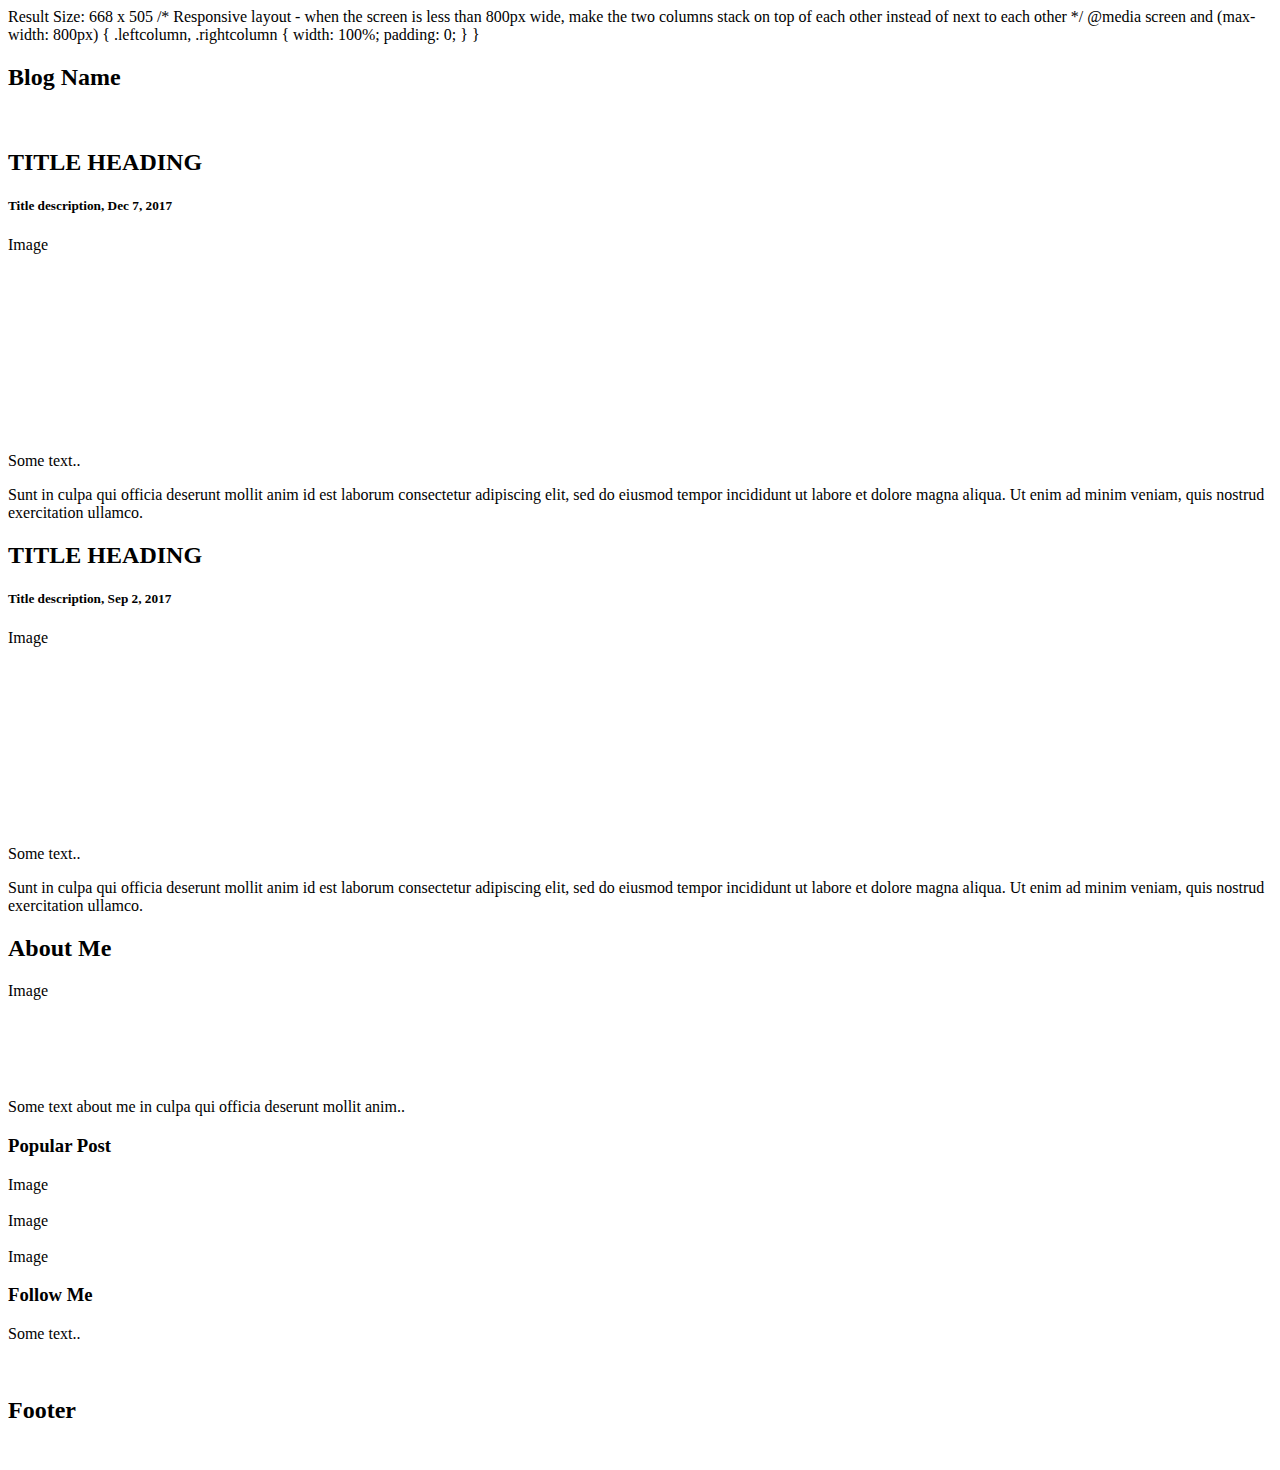
==== index.html @ 8476118e "Add files via upload" ====
Result Size: 668 x 505

/* Responsive layout - when the screen is less than 800px wide, make the two columns stack on top of each other instead of next to each other */

@media screen and (max-width: 800px) {

  .leftcolumn, .rightcolumn {   

    width: 100%;

    padding: 0;

  }

}

</style>

</head>

<body>

​

<div class="header">

  <h2>Blog Name</h2>

</div>

​

<div class="row">

  <div class="leftcolumn">

    <div class="card">

      <h2>TITLE HEADING</h2>

      <h5>Title description, Dec 7, 2017</h5>

      <div class="fakeimg" style="height:200px;">Image</div>

      <p>Some text..</p>

      <p>Sunt in culpa qui officia deserunt mollit anim id est laborum consectetur adipiscing elit, sed do eiusmod tempor incididunt ut labore et dolore magna aliqua. Ut enim ad minim veniam, quis nostrud exercitation ullamco.</p>

    </div>

    <div class="card">

      <h2>TITLE HEADING</h2>

      <h5>Title description, Sep 2, 2017</h5>

      <div class="fakeimg" style="height:200px;">Image</div>

      <p>Some text..</p>

      <p>Sunt in culpa qui officia deserunt mollit anim id est laborum consectetur adipiscing elit, sed do eiusmod tempor incididunt ut labore et dolore magna aliqua. Ut enim ad minim veniam, quis nostrud exercitation ullamco.</p>

    </div>

  </div>

  <div class="rightcolumn">

    <div class="card">

      <h2>About Me</h2>

      <div class="fakeimg" style="height:100px;">Image</div>

      <p>Some text about me in culpa qui officia deserunt mollit anim..</p>

    </div>

    <div class="card">

      <h3>Popular Post</h3>

      <div class="fakeimg">Image</div><br>

      <div class="fakeimg">Image</div><br>

      <div class="fakeimg">Image</div>

    </div>

    <div class="card">

      <h3>Follow Me</h3>

      <p>Some text..</p>

    </div>

  </div>

</div>

​

<div class="footer">

  <h2>Footer</h2>

</div>

​

</body>

</html>

​
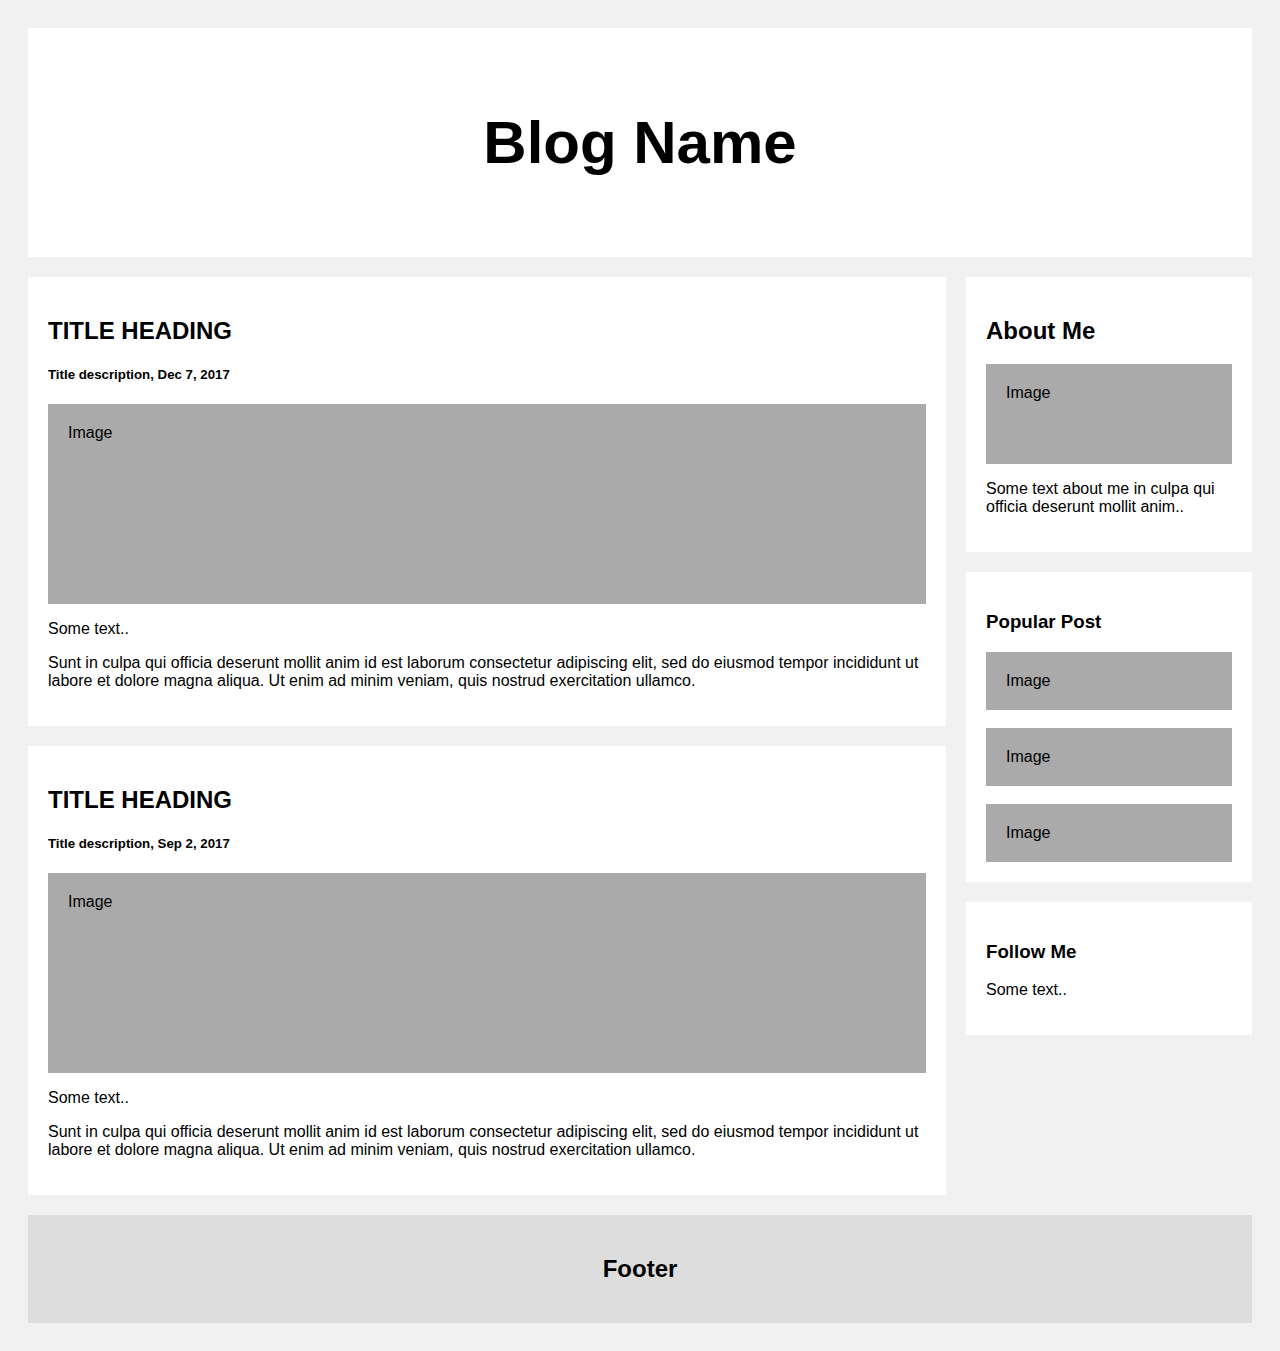
==== commit db812241: "Update index.html" ====
--- a/index.html
+++ b/index.html
@@ -1,119 +1,124 @@
+<!DOCTYPE html>
+<html>
+<head>
+<meta name="viewport" content="width=device-width, initial-scale=1">
+<style>
+* {
+  box-sizing: border-box;
+}
 
-Result Size: 668 x 505
+/* Add a gray background color with some padding */
+body {
+  font-family: Arial;
+  padding: 20px;
+  background: #f1f1f1;
+}
+
+/* Header/Blog Title */
+.header {
+  padding: 30px;
+  font-size: 40px;
+  text-align: center;
+  background: white;
+}
+
+/* Create two unequal columns that floats next to each other */
+/* Left column */
+.leftcolumn {   
+  float: left;
+  width: 75%;
+}
+
+/* Right column */
+.rightcolumn {
+  float: left;
+  width: 25%;
+  padding-left: 20px;
+}
+
+/* Fake image */
+.fakeimg {
+  background-color: #aaa;
+  width: 100%;
+  padding: 20px;
+}
+
+/* Add a card effect for articles */
+.card {
+   background-color: white;
+   padding: 20px;
+   margin-top: 20px;
+}
+
+/* Clear floats after the columns */
+.row:after {
+  content: "";
+  display: table;
+  clear: both;
+}
+
+/* Footer */
+.footer {
+  padding: 20px;
+  text-align: center;
+  background: #ddd;
+  margin-top: 20px;
+}
 
 /* Responsive layout - when the screen is less than 800px wide, make the two columns stack on top of each other instead of next to each other */
-
 @media screen and (max-width: 800px) {
-
   .leftcolumn, .rightcolumn {   
-
     width: 100%;
-
     padding: 0;
-
   }
-
 }
-
 </style>
-
 </head>
-
 <body>
 
-​
-
 <div class="header">
-
   <h2>Blog Name</h2>
-
 </div>
 
-​
-
 <div class="row">
-
   <div class="leftcolumn">
-
     <div class="card">
-
       <h2>TITLE HEADING</h2>
-
       <h5>Title description, Dec 7, 2017</h5>
-
       <div class="fakeimg" style="height:200px;">Image</div>
-
       <p>Some text..</p>
-
       <p>Sunt in culpa qui officia deserunt mollit anim id est laborum consectetur adipiscing elit, sed do eiusmod tempor incididunt ut labore et dolore magna aliqua. Ut enim ad minim veniam, quis nostrud exercitation ullamco.</p>
-
     </div>
-
     <div class="card">
-
       <h2>TITLE HEADING</h2>
-
       <h5>Title description, Sep 2, 2017</h5>
-
       <div class="fakeimg" style="height:200px;">Image</div>
-
       <p>Some text..</p>
-
       <p>Sunt in culpa qui officia deserunt mollit anim id est laborum consectetur adipiscing elit, sed do eiusmod tempor incididunt ut labore et dolore magna aliqua. Ut enim ad minim veniam, quis nostrud exercitation ullamco.</p>
-
     </div>
-
   </div>
-
   <div class="rightcolumn">
-
     <div class="card">
-
       <h2>About Me</h2>
-
       <div class="fakeimg" style="height:100px;">Image</div>
-
       <p>Some text about me in culpa qui officia deserunt mollit anim..</p>
-
     </div>
-
     <div class="card">
-
       <h3>Popular Post</h3>
-
       <div class="fakeimg">Image</div><br>
-
       <div class="fakeimg">Image</div><br>
-
       <div class="fakeimg">Image</div>
-
     </div>
-
     <div class="card">
-
       <h3>Follow Me</h3>
-
       <p>Some text..</p>
-
     </div>
-
   </div>
-
 </div>
 
-​
-
 <div class="footer">
-
   <h2>Footer</h2>
-
 </div>
 
-​
-
 </body>
-
 </html>
-
-​
-
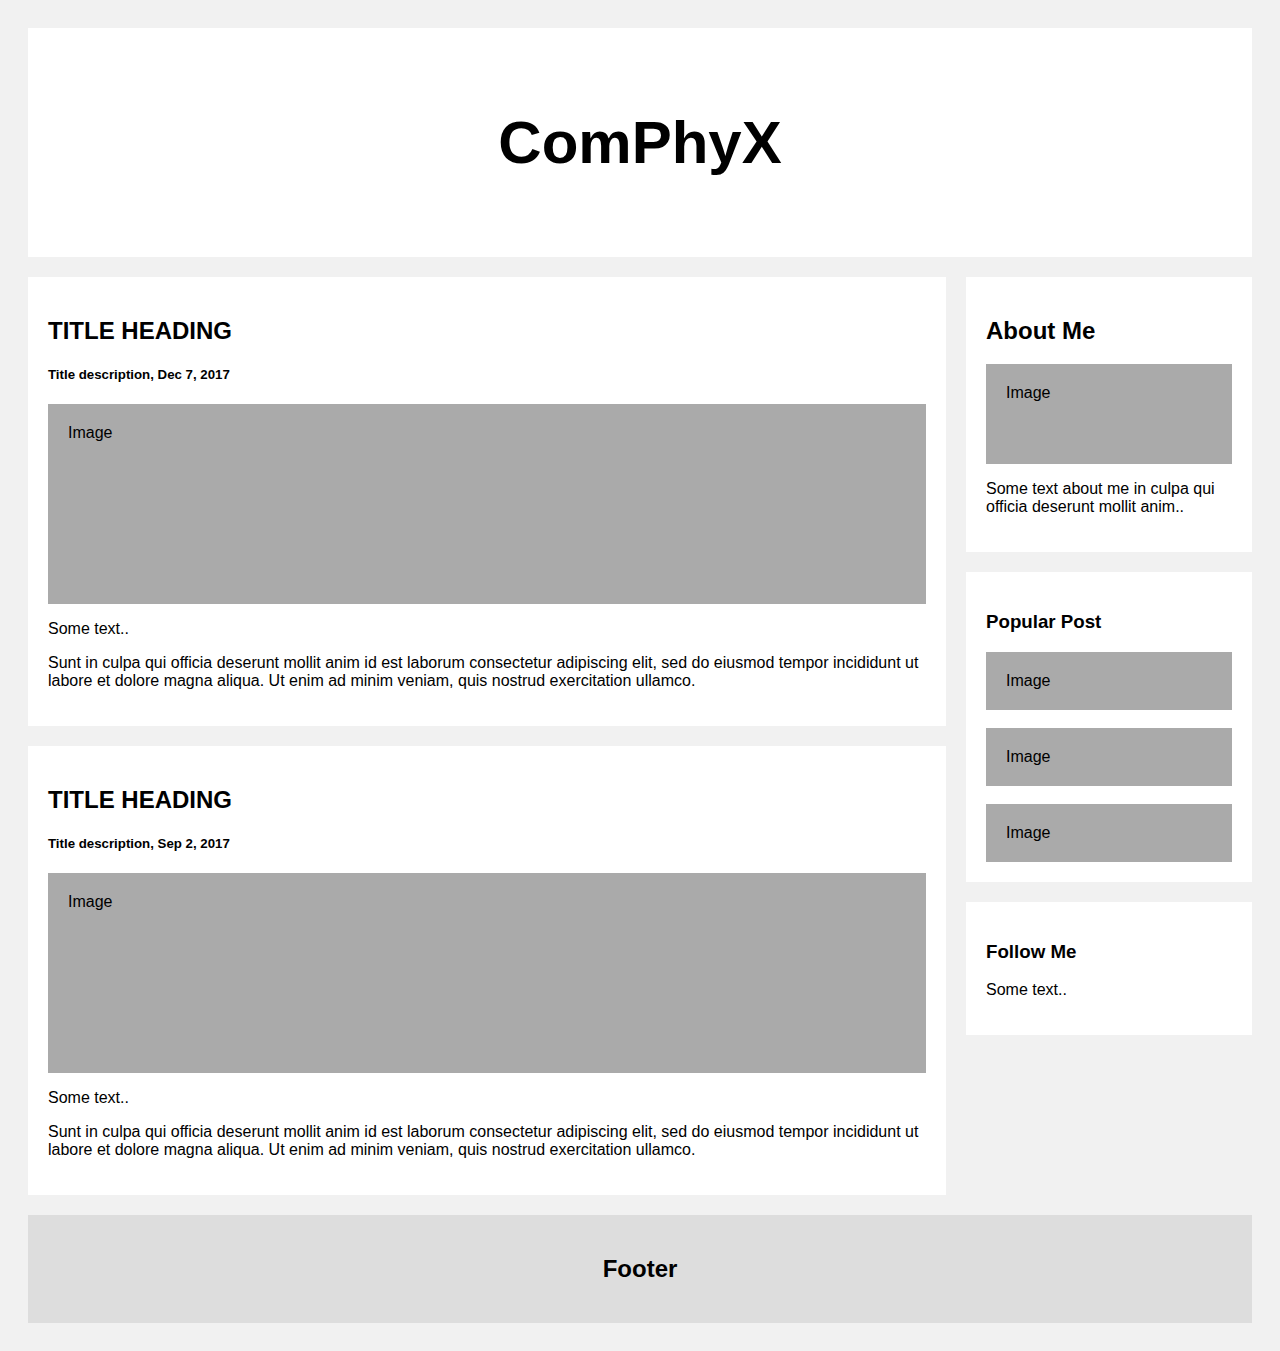
==== commit 08f08fd1: "Update index.html" ====
--- a/index.html
+++ b/index.html
@@ -77,7 +77,7 @@
 <body>
 
 <div class="header">
-  <h2>Blog Name</h2>
+  <h2>ComPhyX</h2>
 </div>
 
 <div class="row">
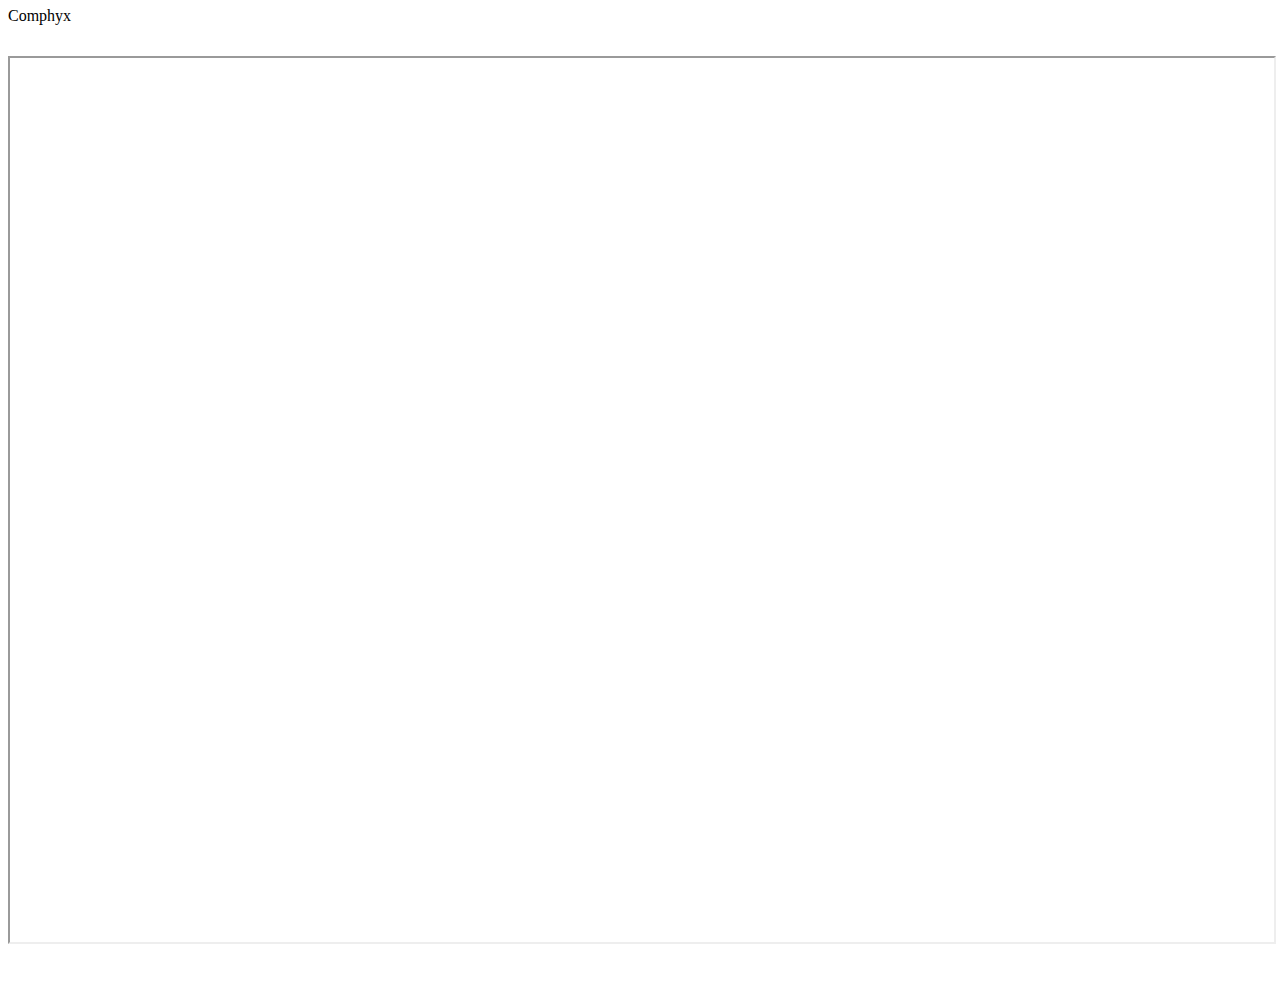
==== commit 9aa3fe93: "Updated" ====
--- a/index.html
+++ b/index.html
@@ -1,124 +1,24 @@
-<!DOCTYPE html>
+<!DOCTYPE HTML PUBLIC "-//W3C//DTD HTML 4.0 Transitional//EN">
 <html>
 <head>
-<meta name="viewport" content="width=device-width, initial-scale=1">
-<style>
-* {
-  box-sizing: border-box;
-}
+	<meta http-equiv="content-type" content="text/html; charset=windows-1252"/>
+	<!--<meta http-equiv="refresh" content="3">-->
+	<title></title>
+	<meta name="generator" content="LibreOffice 7.0.0.3 (Windows)"/>
+	<meta name="created" content="2020-09-18T15:55:56.317000000"/>
+	<meta name="changed" content="2020-09-18T15:59:19.121000000"/>
+	<style type="text/css">
+		@page { size: 21cm 29.7cm; margin: 2cm }
+		p { margin-bottom: 0.25cm; line-height: 115%; background: transparent }
+	</style>
+</head>
+<body lang="en-IN" link="#000080" vlink="#800000" dir="ltr"><p style="margin-bottom: 0cm; line-height: 100%">
+Comphyx</p>
+<p style="margin-bottom: 0cm; line-height: 100%"><br/>
+	<iframe src="https://docs.google.com/spreadsheets/d/e/2PACX-1vR9kXqralVHbAflpayKuneGrRjjFUjQ_caDxe_T-oYOg3GYvP3degwxZTBBNEHZRg5A0v9gRcZRI5qU/pubhtml?widget=true&amp;headers=false" width="100%" height="100%"></iframe>
+</p>
+<p style="margin-bottom: 0cm; line-height: 100%"><br/>
 
-/* Add a gray background color with some padding */
-body {
-  font-family: Arial;
-  padding: 20px;
-  background: #f1f1f1;
-}
-
-/* Header/Blog Title */
-.header {
-  padding: 30px;
-  font-size: 40px;
-  text-align: center;
-  background: white;
-}
-
-/* Create two unequal columns that floats next to each other */
-/* Left column */
-.leftcolumn {   
-  float: left;
-  width: 75%;
-}
-
-/* Right column */
-.rightcolumn {
-  float: left;
-  width: 25%;
-  padding-left: 20px;
-}
-
-/* Fake image */
-.fakeimg {
-  background-color: #aaa;
-  width: 100%;
-  padding: 20px;
-}
-
-/* Add a card effect for articles */
-.card {
-   background-color: white;
-   padding: 20px;
-   margin-top: 20px;
-}
-
-/* Clear floats after the columns */
-.row:after {
-  content: "";
-  display: table;
-  clear: both;
-}
-
-/* Footer */
-.footer {
-  padding: 20px;
-  text-align: center;
-  background: #ddd;
-  margin-top: 20px;
-}
-
-/* Responsive layout - when the screen is less than 800px wide, make the two columns stack on top of each other instead of next to each other */
-@media screen and (max-width: 800px) {
-  .leftcolumn, .rightcolumn {   
-    width: 100%;
-    padding: 0;
-  }
-}
-</style>
-</head>
-<body>
-
-<div class="header">
-  <h2>ComPhyX</h2>
-</div>
-
-<div class="row">
-  <div class="leftcolumn">
-    <div class="card">
-      <h2>TITLE HEADING</h2>
-      <h5>Title description, Dec 7, 2017</h5>
-      <div class="fakeimg" style="height:200px;">Image</div>
-      <p>Some text..</p>
-      <p>Sunt in culpa qui officia deserunt mollit anim id est laborum consectetur adipiscing elit, sed do eiusmod tempor incididunt ut labore et dolore magna aliqua. Ut enim ad minim veniam, quis nostrud exercitation ullamco.</p>
-    </div>
-    <div class="card">
-      <h2>TITLE HEADING</h2>
-      <h5>Title description, Sep 2, 2017</h5>
-      <div class="fakeimg" style="height:200px;">Image</div>
-      <p>Some text..</p>
-      <p>Sunt in culpa qui officia deserunt mollit anim id est laborum consectetur adipiscing elit, sed do eiusmod tempor incididunt ut labore et dolore magna aliqua. Ut enim ad minim veniam, quis nostrud exercitation ullamco.</p>
-    </div>
-  </div>
-  <div class="rightcolumn">
-    <div class="card">
-      <h2>About Me</h2>
-      <div class="fakeimg" style="height:100px;">Image</div>
-      <p>Some text about me in culpa qui officia deserunt mollit anim..</p>
-    </div>
-    <div class="card">
-      <h3>Popular Post</h3>
-      <div class="fakeimg">Image</div><br>
-      <div class="fakeimg">Image</div><br>
-      <div class="fakeimg">Image</div>
-    </div>
-    <div class="card">
-      <h3>Follow Me</h3>
-      <p>Some text..</p>
-    </div>
-  </div>
-</div>
-
-<div class="footer">
-  <h2>Footer</h2>
-</div>
-
+</p>
 </body>
-</html>
+</html>